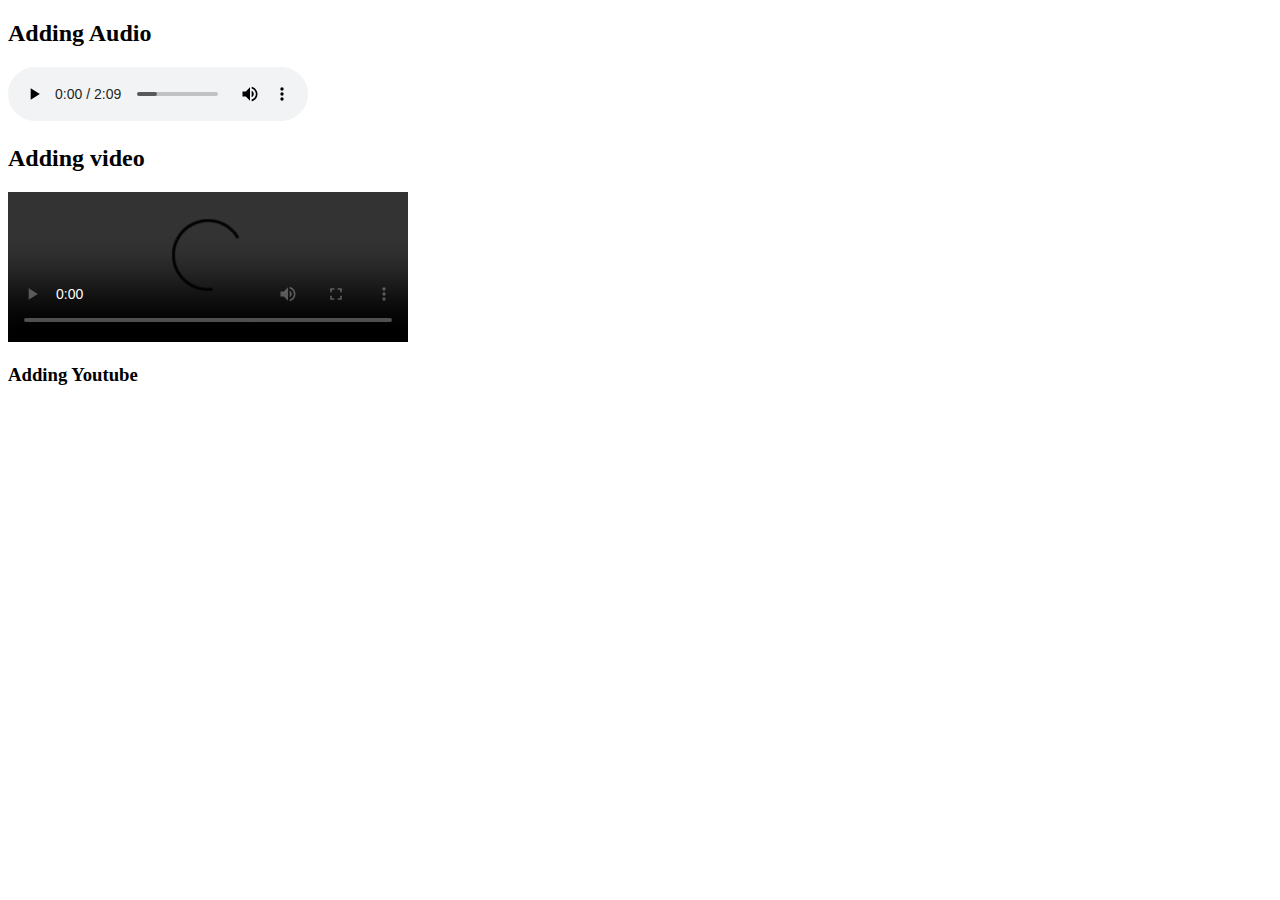
==== index.html @ b9a0b549 "Audio video added" ====
<!DOCTYPE html>
<html lang="en">
<head>
    <meta charset="UTF-8">
    <meta name="viewport" content="width=device-width, initial-scale=1.0">
    <title>Audio Video</title>
</head>
<body>
    <div>
        <h2> Adding Audio</h2>
        <audio controls src="assets/media/goat.mp3"></audio>

    </div>

    <div>
        <h2>Adding video</h2>
        <video controls width="400" src="assets/media/video.mp4"></video>

    </div>

    <div>
        <h3>Adding Youtube</h3>
        <iframe width="560" height="315" src="https://www.youtube.com/embed/jBf3U7abytY?si=FAlk9PV89T_waqR7" title="YouTube video player" frameborder="0" allow="accelerometer; autoplay; clipboard-write; encrypted-media; gyroscope; picture-in-picture; web-share" allowfullscreen></iframe>
    </div>
</body>
</html>
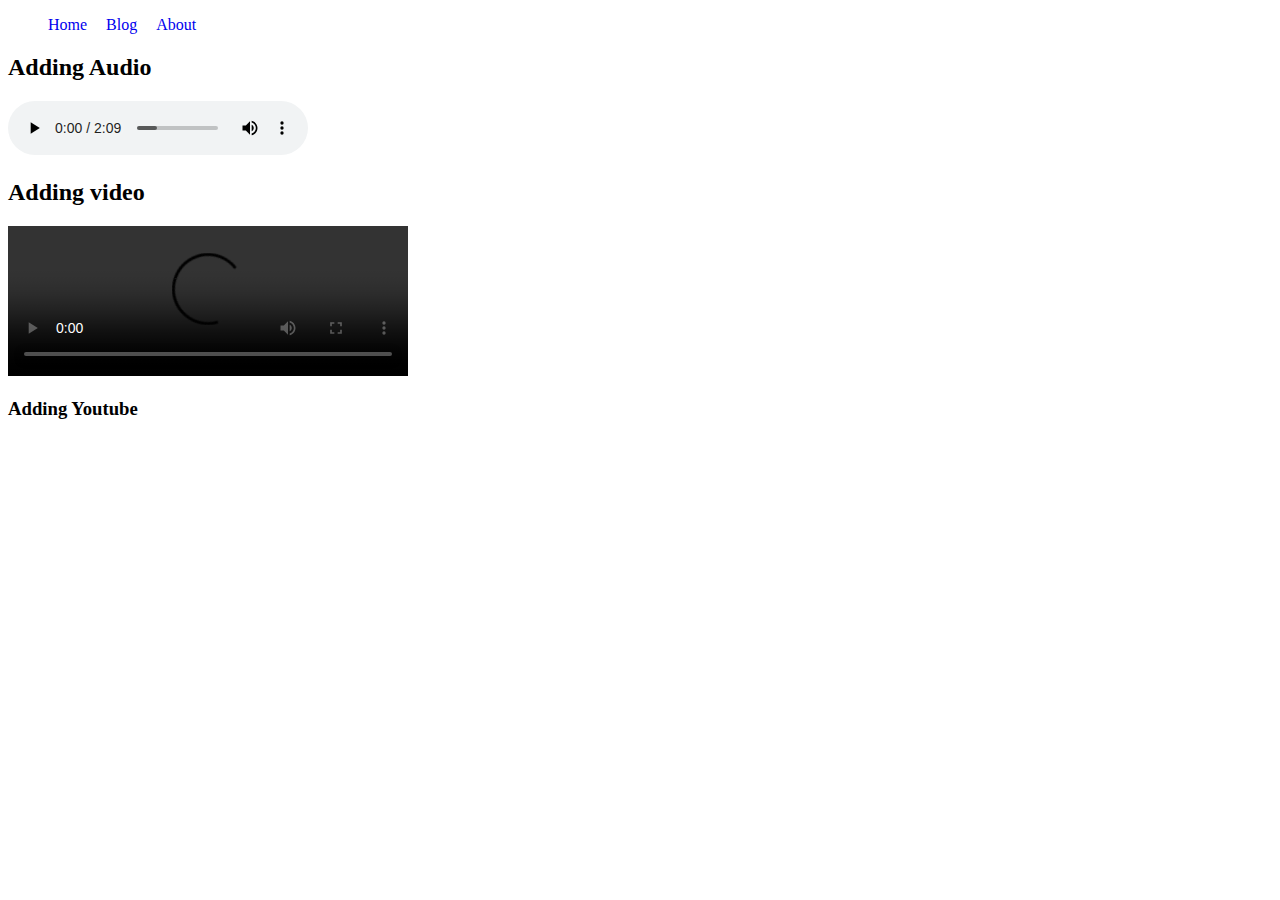
==== commit 611102d7: "Blog page updated" ====
--- a/index.html
+++ b/index.html
@@ -4,8 +4,23 @@
     <meta charset="UTF-8">
     <meta name="viewport" content="width=device-width, initial-scale=1.0">
     <title>Audio Video</title>
+    <link rel="stylesheet" href="styles/index.css">
 </head>
 <body>
+    <header>
+        <nav>
+            <ul>
+                <li> <a href="index.html">Home</a></li>
+                <li><a href="blog.html">Blog</a></li>
+                <li><a href="about.html">About</a></li>
+
+
+            </ul>
+
+
+        </nav>
+
+    </header>
     <div>
         <h2> Adding Audio</h2>
         <audio controls src="assets/media/goat.mp3"></audio>
--- a/styles/index.css
+++ b/styles/index.css
@@ -0,0 +1,8 @@
+nav > ul > li{
+    display: inline;
+    margin-right: 15px;
+    
+}
+nav li > a{
+text-decoration: none;
+}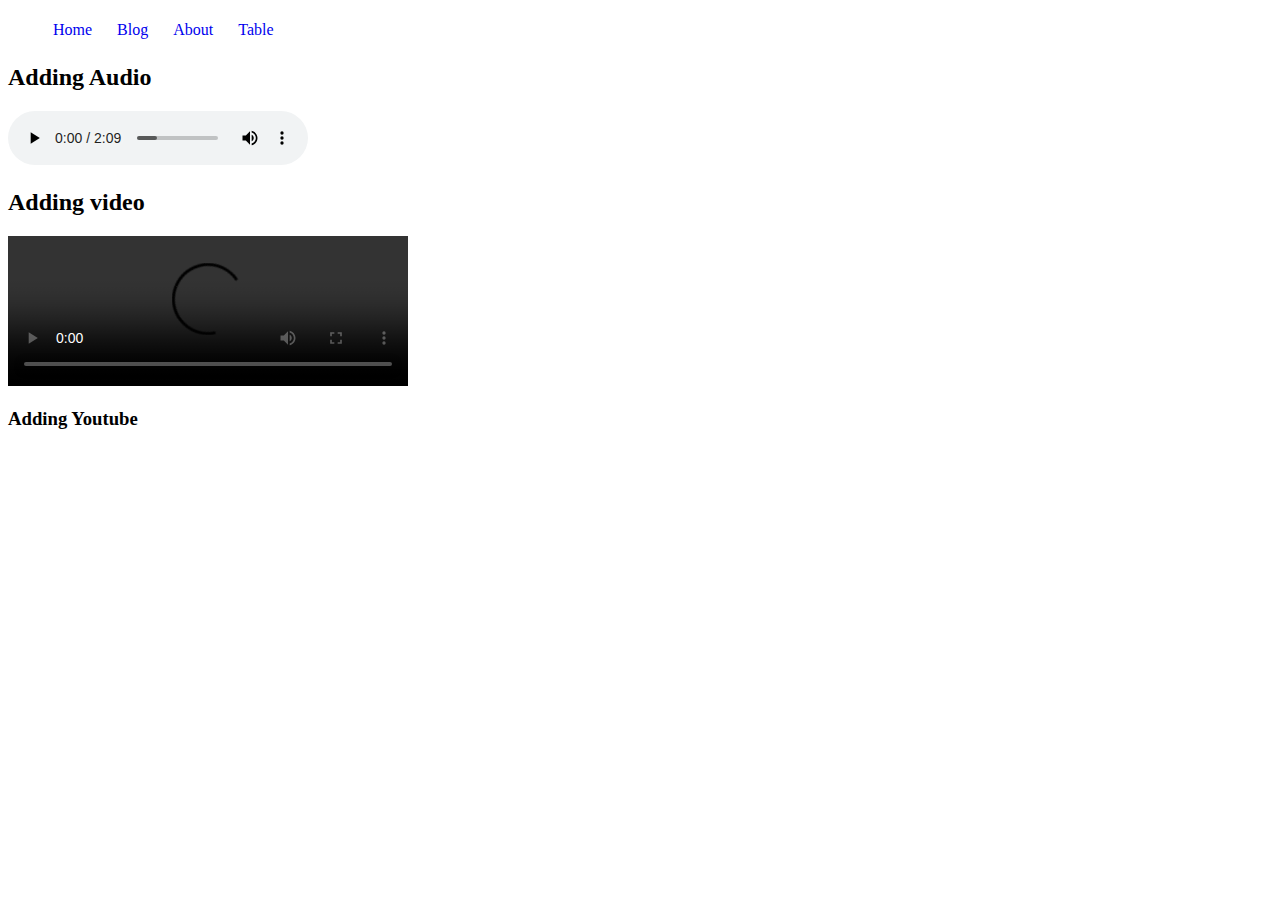
==== commit 64148082: "Updated" ====
--- a/index.html
+++ b/index.html
@@ -5,14 +5,17 @@
     <meta name="viewport" content="width=device-width, initial-scale=1.0">
     <title>Audio Video</title>
     <link rel="stylesheet" href="styles/index.css">
+    <link rel="stylesheet" href="styles/nav.css">
 </head>
 <body>
+    
     <header>
         <nav>
             <ul>
                 <li> <a href="index.html">Home</a></li>
-                <li><a href="blog.html">Blog</a></li>
+                <li><a href="blog.html">Blog</a></li>   
                 <li><a href="about.html">About</a></li>
+                <li><a href="table.html">Table</a></li>
 
 
             </ul>
--- a/styles/nav.css
+++ b/styles/nav.css
@@ -0,0 +1,24 @@
+nav > ul{
+display: flex;
+
+}
+nav li{
+    list-style: none;
+    margin-right: 10px;
+    padding: 5px;
+}
+nav li{
+    text-decoration: none;
+    color: black;
+}
+nav li:hover{
+    background-color: lightgrey;
+}
+table{
+
+    border-collapse: collapse;
+}
+td,th{ 
+    border: 1px solid black;
+    padding: 5px 10px;
+}